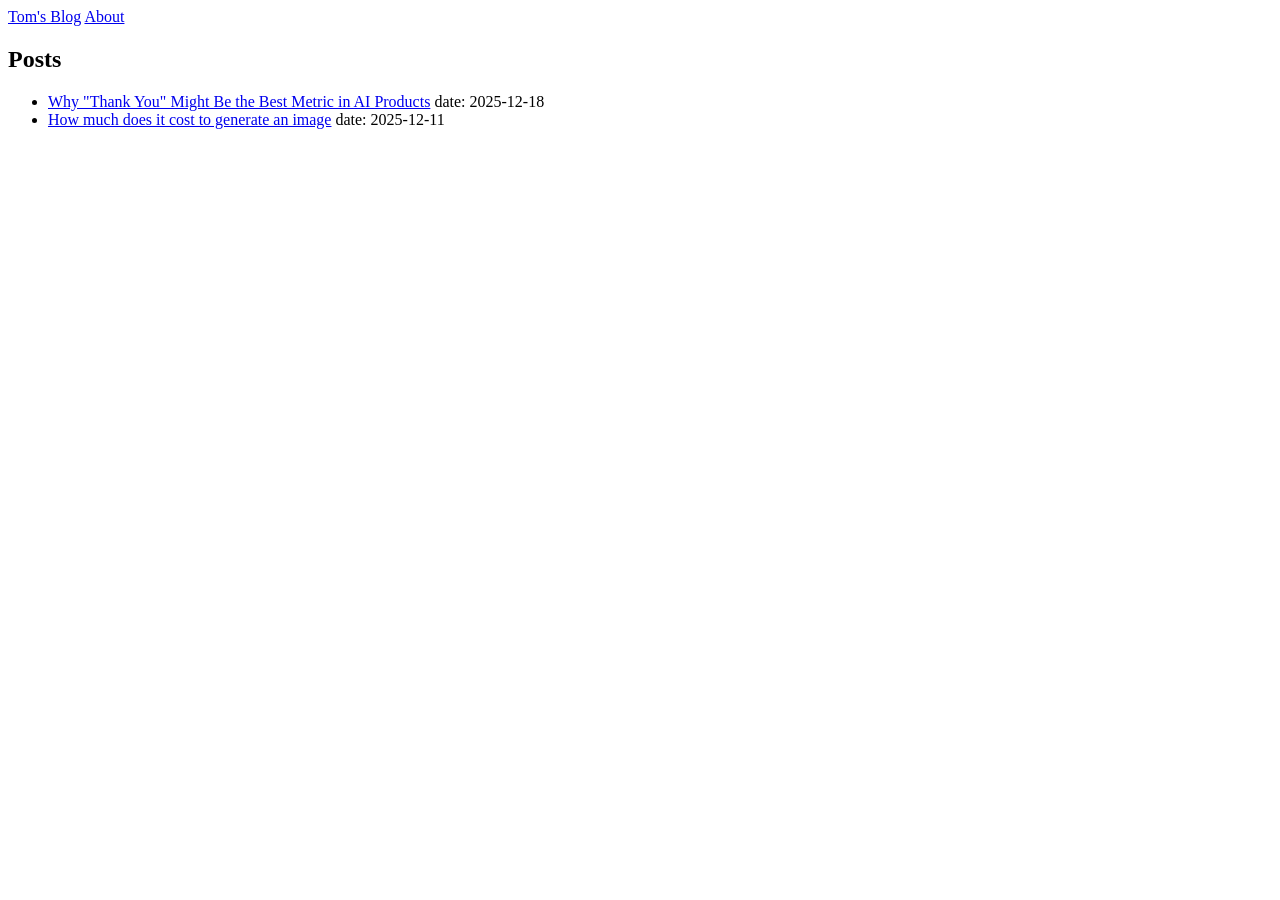
==== docs/index.html @ a806c104 "personal blog" ====
<!doctype html>
<html>
  <head>
    <meta charset="utf-8" />
    <meta name="viewport" content="width=device-width, initial-scale=1" />
    <title>Posts</title>
    <link href="/index.css" rel="stylesheet" />
  </head>

  <body>
    <header>
      <nav>
        <a href="/" class="logo">Tom's Blog</a>
        <a href="/about">About</a>
      </nav>
    </header>
    <main>
      <article><div><h1>Posts</h1><ul><li><a href="https://flopsandfinance.substack.com/p/why-thank-you-might-be-the-best-metric">Why "Thank You" Might Be the Best Metric in AI Products</a> date: 2025-12-18</li><li><a href="https://flopsandfinance.substack.com/p/how-much-does-it-cost-to-generate">How much does it cost to generate an image</a> date: 2025-12-11</li></ul></div></article>
    </main>
  </body>
</html>
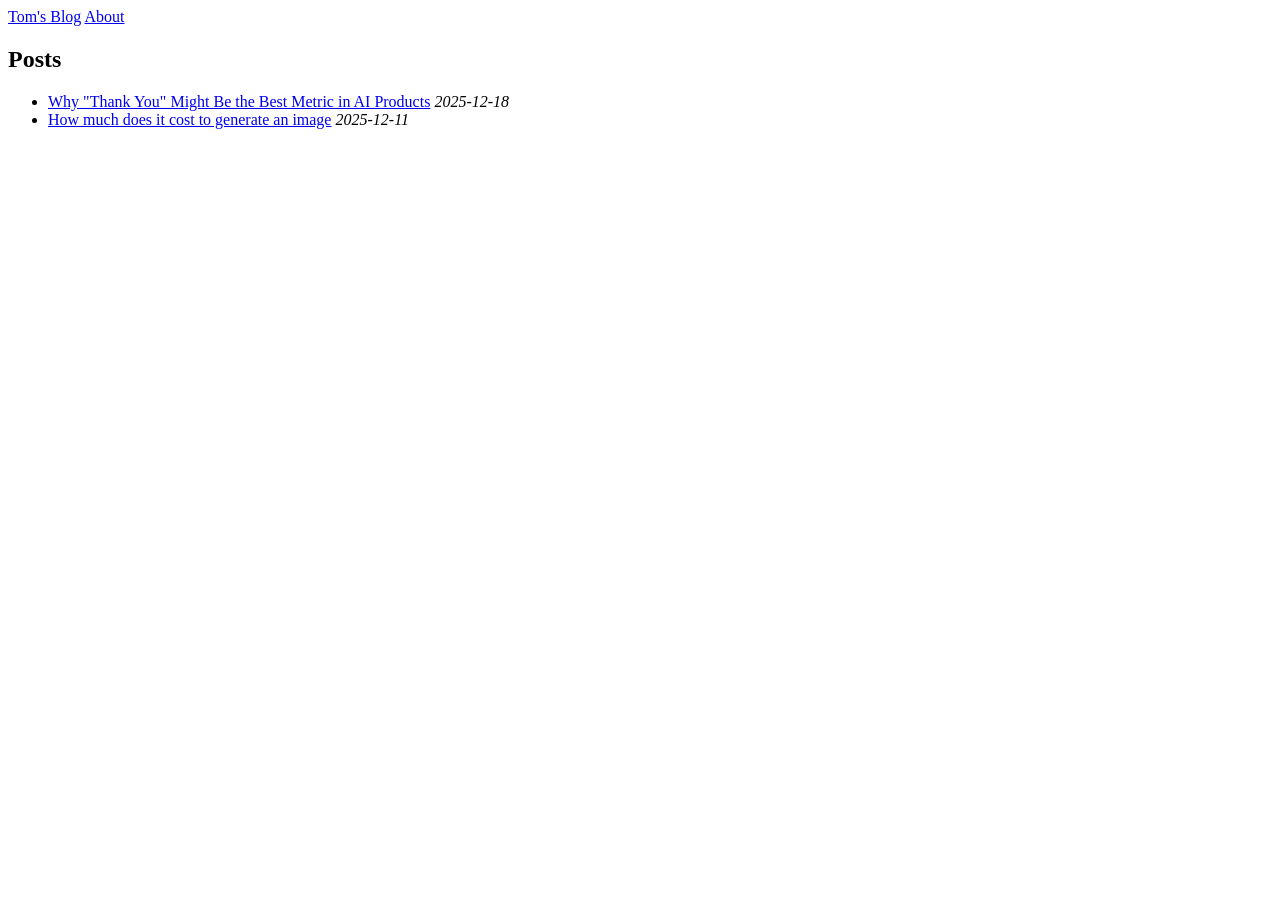
==== commit 99b8546b: "add date" ====
--- a/docs/index.html
+++ b/docs/index.html
@@ -15,7 +15,7 @@
       </nav>
     </header>
     <main>
-      <article><div><h1>Posts</h1><ul><li><a href="https://flopsandfinance.substack.com/p/why-thank-you-might-be-the-best-metric">Why "Thank You" Might Be the Best Metric in AI Products</a> date: 2025-12-18</li><li><a href="https://flopsandfinance.substack.com/p/how-much-does-it-cost-to-generate">How much does it cost to generate an image</a> date: 2025-12-11</li></ul></div></article>
+      <article><div><h1>Posts</h1><ul><li><a href="https://flopsandfinance.substack.com/p/why-thank-you-might-be-the-best-metric">Why "Thank You" Might Be the Best Metric in AI Products</a> <i>2025-12-18</i></li><li><a href="https://flopsandfinance.substack.com/p/how-much-does-it-cost-to-generate">How much does it cost to generate an image</a> <i>2025-12-11</i></li></ul></div></article>
     </main>
   </body>
 </html>
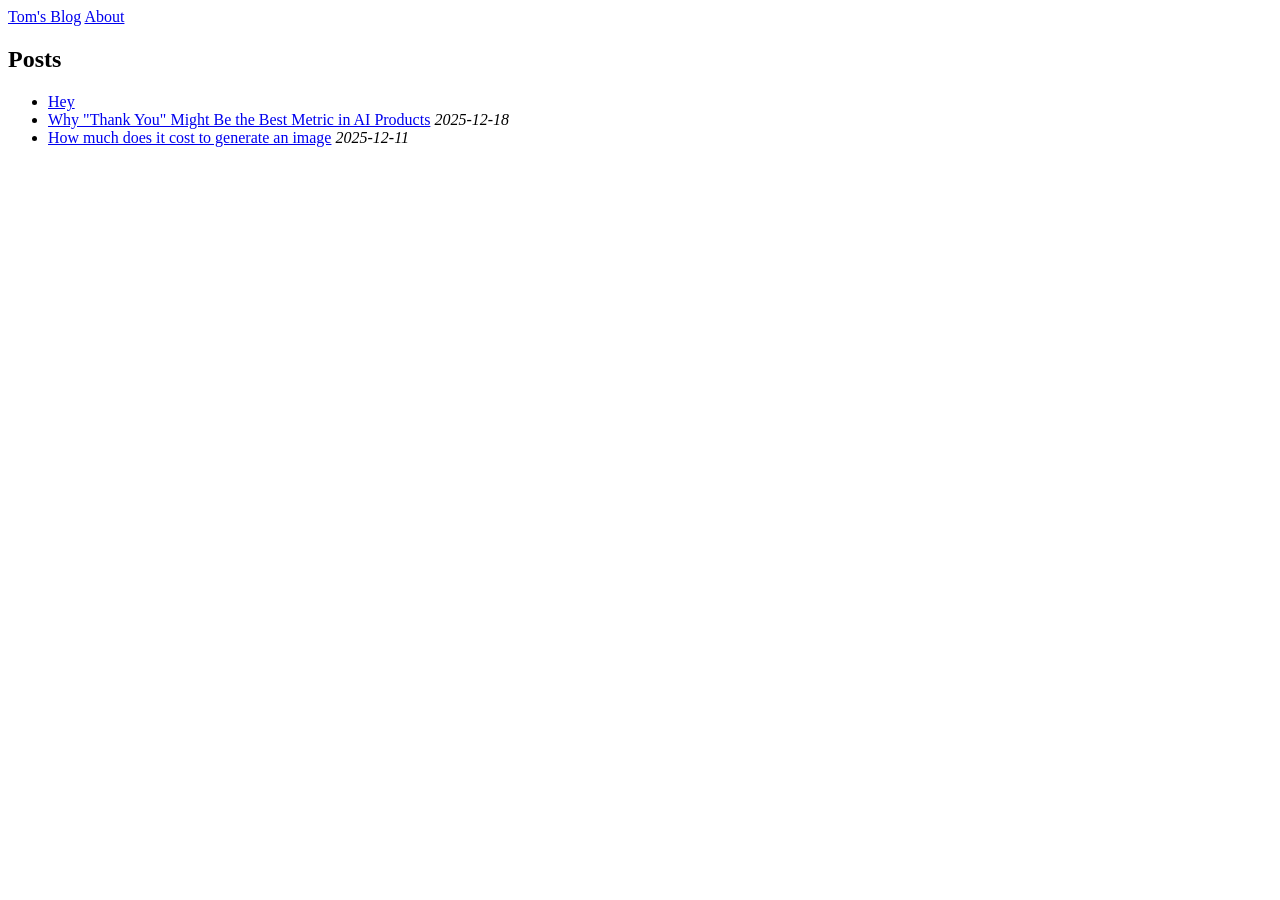
==== commit 2f5b35d6: "Blog update" ====
--- a/docs/index.html
+++ b/docs/index.html
@@ -15,7 +15,7 @@
       </nav>
     </header>
     <main>
-      <article><div><h1>Posts</h1><ul><li><a href="https://flopsandfinance.substack.com/p/why-thank-you-might-be-the-best-metric">Why "Thank You" Might Be the Best Metric in AI Products</a> <i>2025-12-18</i></li><li><a href="https://flopsandfinance.substack.com/p/how-much-does-it-cost-to-generate">How much does it cost to generate an image</a> <i>2025-12-11</i></li></ul></div></article>
+      <article><div><h1>Posts</h1><ul><li><a href="/blog/test/">Hey</a></li><li><a href="https://flopsandfinance.substack.com/p/why-thank-you-might-be-the-best-metric">Why "Thank You" Might Be the Best Metric in AI Products</a> <i>2025-12-18</i></li><li><a href="https://flopsandfinance.substack.com/p/how-much-does-it-cost-to-generate">How much does it cost to generate an image</a> <i>2025-12-11</i></li></ul></div></article>
     </main>
   </body>
 </html>
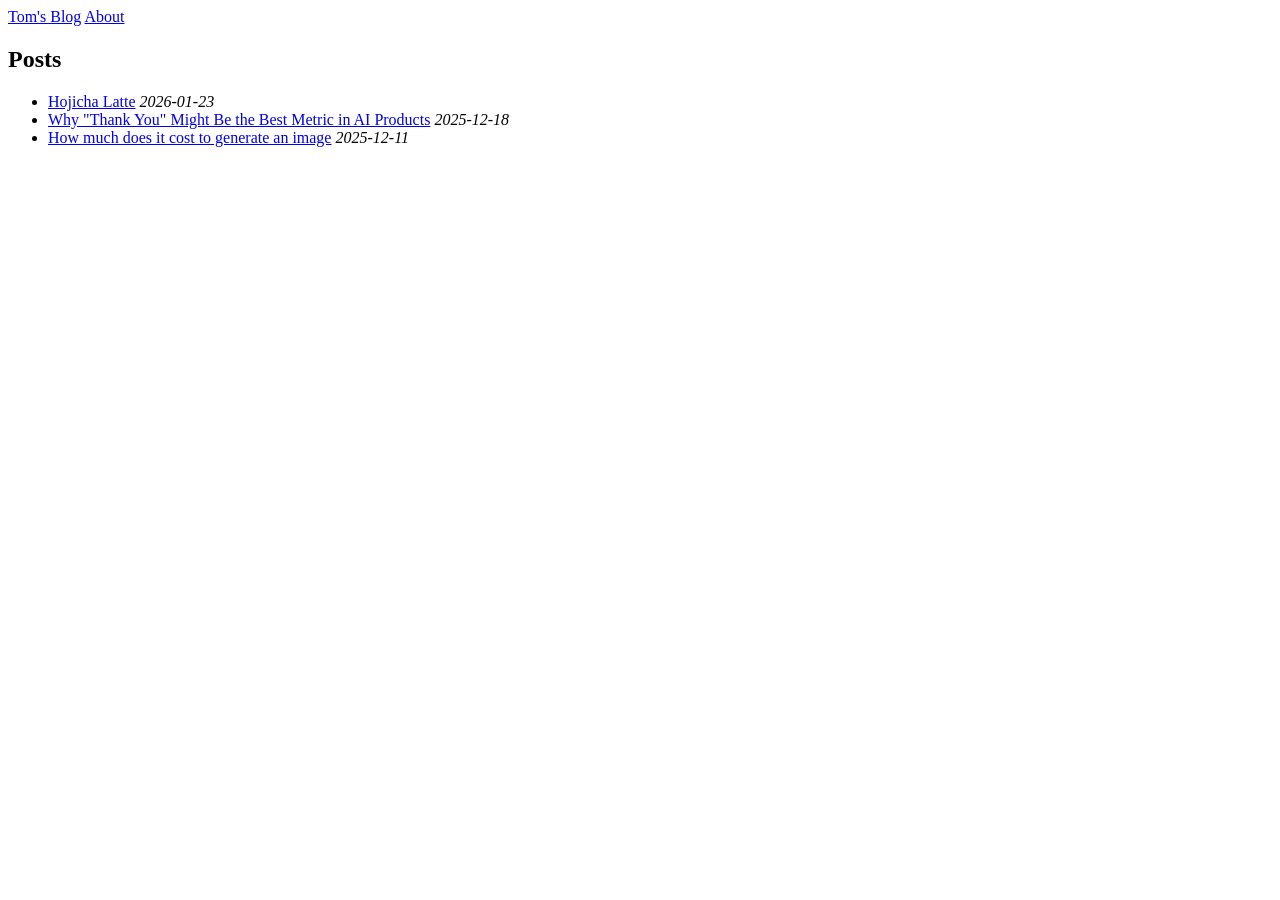
==== commit 73d7b932: "change title from hey to hojicha" ====
--- a/docs/index.html
+++ b/docs/index.html
@@ -15,7 +15,7 @@
       </nav>
     </header>
     <main>
-      <article><div><h1>Posts</h1><ul><li><a href="/blog/test/">Hey</a></li><li><a href="https://flopsandfinance.substack.com/p/why-thank-you-might-be-the-best-metric">Why "Thank You" Might Be the Best Metric in AI Products</a> <i>2025-12-18</i></li><li><a href="https://flopsandfinance.substack.com/p/how-much-does-it-cost-to-generate">How much does it cost to generate an image</a> <i>2025-12-11</i></li></ul></div></article>
+      <article><div><h1>Posts</h1><ul><li><a href="/blog/test/">Hojicha Latte</a> <i>2026-01-23</i></li><li><a href="https://flopsandfinance.substack.com/p/why-thank-you-might-be-the-best-metric">Why "Thank You" Might Be the Best Metric in AI Products</a> <i>2025-12-18</i></li><li><a href="https://flopsandfinance.substack.com/p/how-much-does-it-cost-to-generate">How much does it cost to generate an image</a> <i>2025-12-11</i></li></ul></div></article>
     </main>
   </body>
 </html>
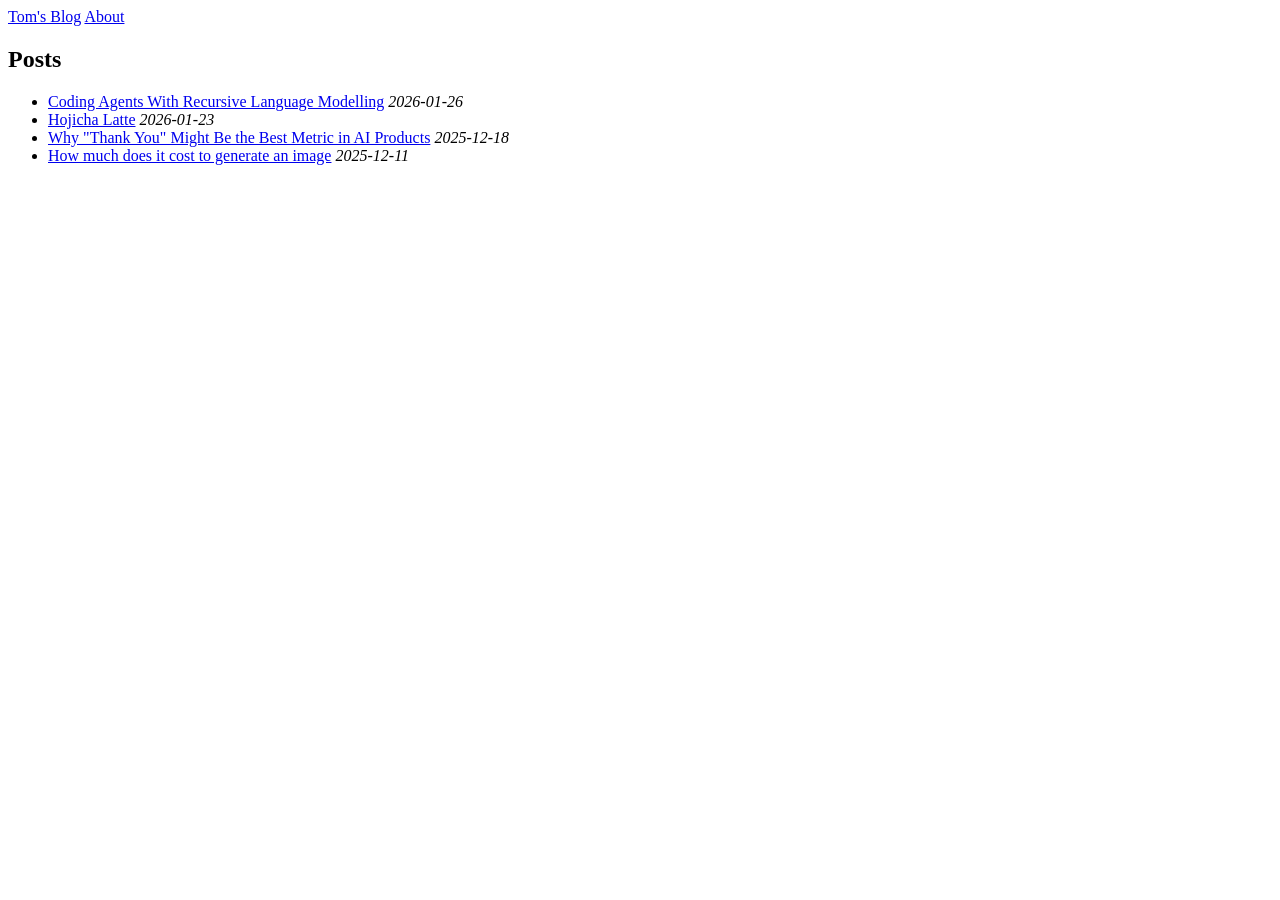
==== commit dbe96bac: "blog update" ====
--- a/docs/index.html
+++ b/docs/index.html
@@ -4,18 +4,18 @@
     <meta charset="utf-8" />
     <meta name="viewport" content="width=device-width, initial-scale=1" />
     <title>Posts</title>
-    <link href="/index.css" rel="stylesheet" />
+    <link href="/static-site/index.css" rel="stylesheet" />
   </head>
 
   <body>
     <header>
       <nav>
-        <a href="/" class="logo">Tom's Blog</a>
-        <a href="/about">About</a>
+        <a href="/static-site/" class="logo">Tom's Blog</a>
+        <a href="/static-site/about">About</a>
       </nav>
     </header>
     <main>
-      <article><div><h1>Posts</h1><ul><li><a href="/blog/test/">Hojicha Latte</a> <i>2026-01-23</i></li><li><a href="https://flopsandfinance.substack.com/p/why-thank-you-might-be-the-best-metric">Why "Thank You" Might Be the Best Metric in AI Products</a> <i>2025-12-18</i></li><li><a href="https://flopsandfinance.substack.com/p/how-much-does-it-cost-to-generate">How much does it cost to generate an image</a> <i>2025-12-11</i></li></ul></div></article>
+      <article><div><h1>Posts</h1><ul><li><a href="https://github.com/paddelcourt/coding-agent-rlm">Coding Agents With Recursive Language Modelling</a> <i>2026-01-26</i></li><li><a href="/static-site/blog/test/">Hojicha Latte</a> <i>2026-01-23</i></li><li><a href="https://flopsandfinance.substack.com/p/why-thank-you-might-be-the-best-metric">Why "Thank You" Might Be the Best Metric in AI Products</a> <i>2025-12-18</i></li><li><a href="https://flopsandfinance.substack.com/p/how-much-does-it-cost-to-generate">How much does it cost to generate an image</a> <i>2025-12-11</i></li></ul></div></article>
     </main>
   </body>
 </html>
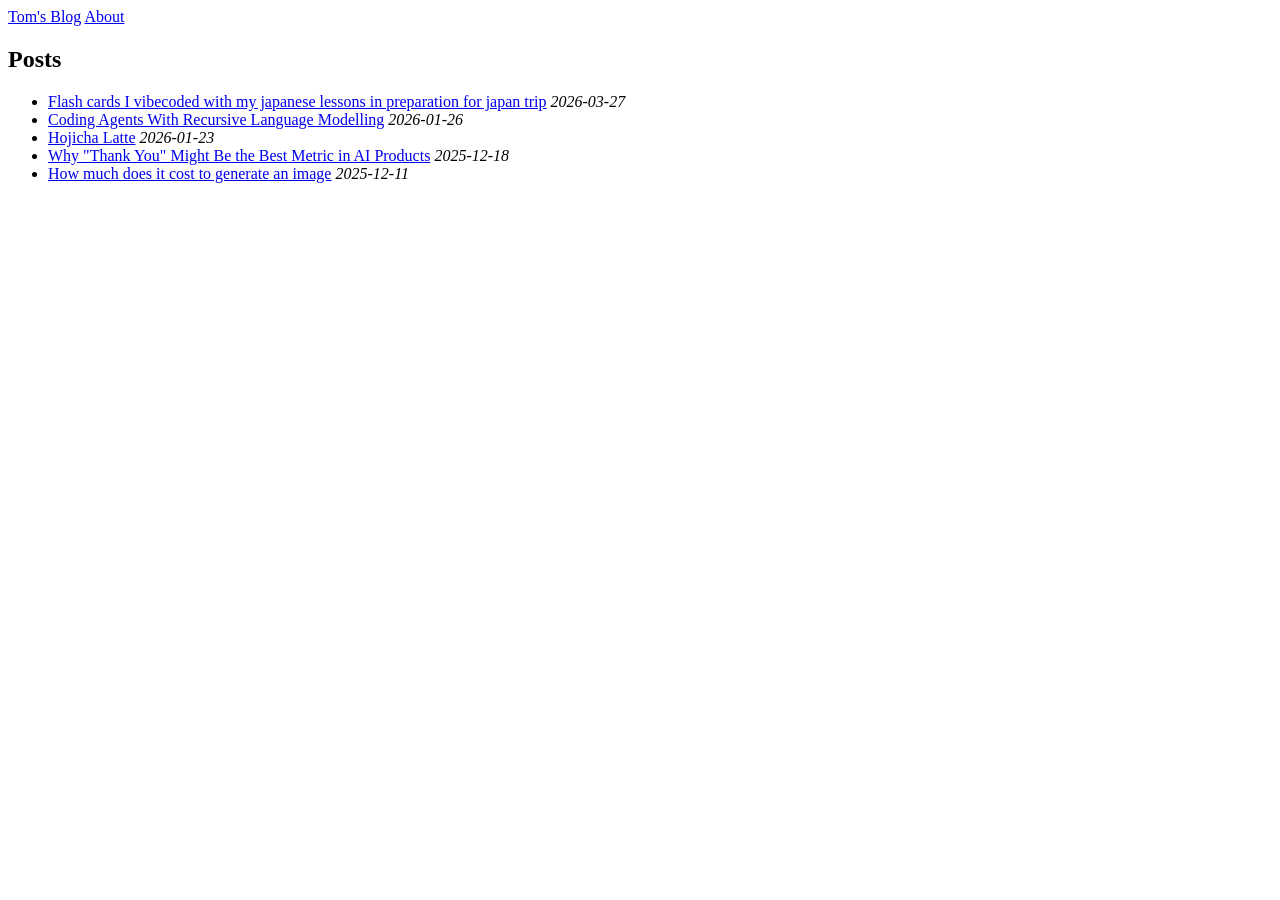
==== commit c1f434ee: "build new site" ====
--- a/docs/index.html
+++ b/docs/index.html
@@ -15,7 +15,7 @@
       </nav>
     </header>
     <main>
-      <article><div><h1>Posts</h1><ul><li><a href="https://github.com/paddelcourt/coding-agent-rlm">Coding Agents With Recursive Language Modelling</a> <i>2026-01-26</i></li><li><a href="/static-site/blog/test/">Hojicha Latte</a> <i>2026-01-23</i></li><li><a href="https://flopsandfinance.substack.com/p/why-thank-you-might-be-the-best-metric">Why "Thank You" Might Be the Best Metric in AI Products</a> <i>2025-12-18</i></li><li><a href="https://flopsandfinance.substack.com/p/how-much-does-it-cost-to-generate">How much does it cost to generate an image</a> <i>2025-12-11</i></li></ul></div></article>
+      <article><div><h1>Posts</h1><ul><li><a href="https://flashcards.tommacishere.com/">Flash cards I vibecoded with my japanese lessons in preparation for japan trip</a> <i>2026-03-27</i></li><li><a href="https://github.com/paddelcourt/coding-agent-rlm">Coding Agents With Recursive Language Modelling</a> <i>2026-01-26</i></li><li><a href="/static-site/blog/test/">Hojicha Latte</a> <i>2026-01-23</i></li><li><a href="https://flopsandfinance.substack.com/p/why-thank-you-might-be-the-best-metric">Why "Thank You" Might Be the Best Metric in AI Products</a> <i>2025-12-18</i></li><li><a href="https://flopsandfinance.substack.com/p/how-much-does-it-cost-to-generate">How much does it cost to generate an image</a> <i>2025-12-11</i></li></ul></div></article>
     </main>
   </body>
 </html>
